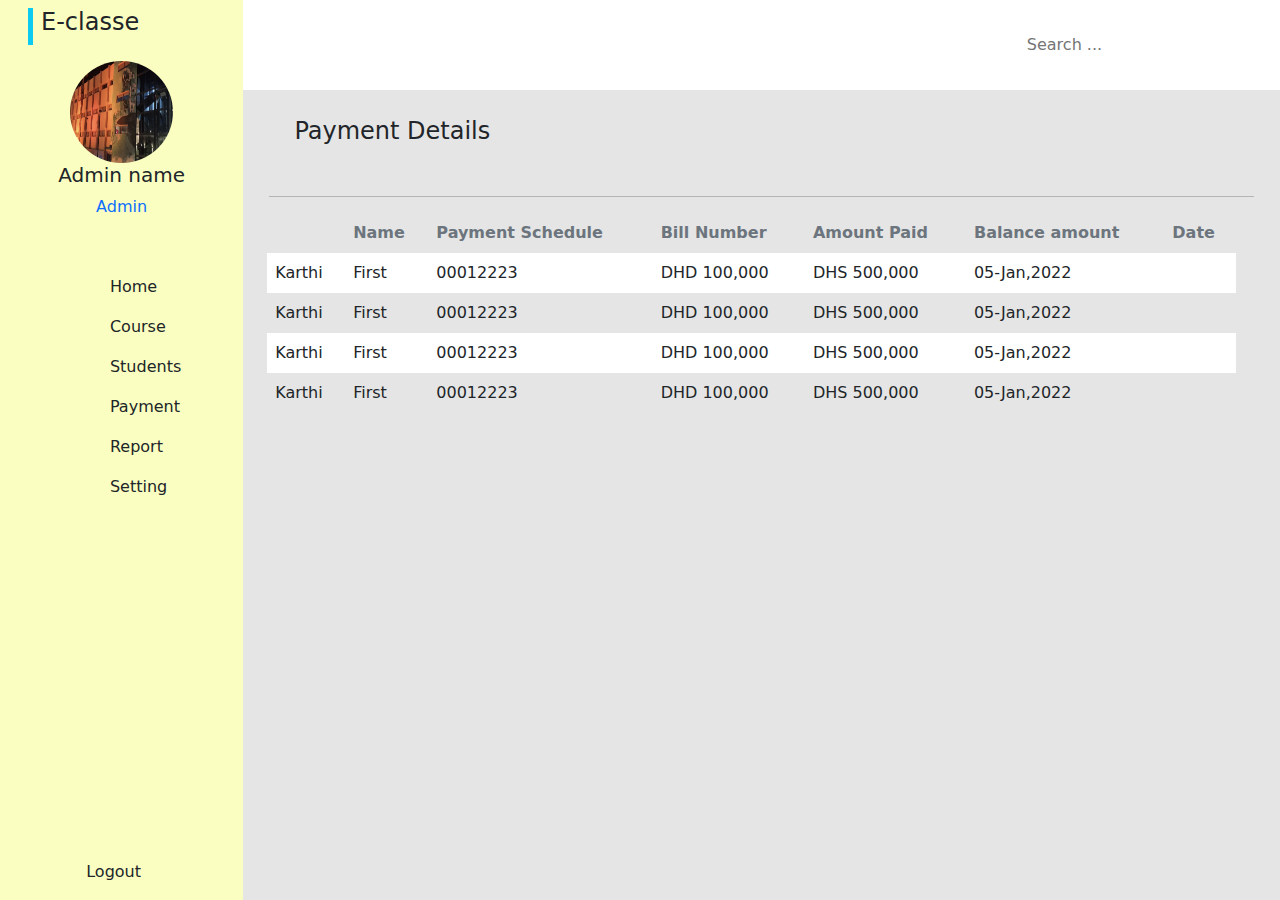
==== Payment Page/index.html @ d290ac2b "Payment page (puisque c'est presque la mm chose que la page student j'ai copié le mm code et j'ai mo" ====
<!DOCTYPE html>
<html lang="en">
<head>
    <meta charset="UTF-8">
    <meta http-equiv="X-UA-Compatible" content="IE=edge">
    <meta name="viewport" content="width=device-width, initial-scale=1.0">
    <link rel="stylesheet" href="bootstrap.min.css">
    <link rel="stylesheet" href="style.css">
    <link href="https://cdn.staticaly.com/gh/hung1001/font-awesome-pro/4cac1a6/css/all.css" rel="stylesheet" type="text/css"/>    
    <title>PAYMENT</title>
</head>
<body>
    <main class="d-flex">
        <aside class="container m-0 d-flex flex-column">
            <div class="border-start border-5 border-info mt-2 mb-3 ms-3 px-2">
                <h1 class="fs-4">E-classe</h1>
            </div>
            <div class="d-flex flex-column align-items-center">
                <img class="profil" src="/Assets/images/profil.png" alt="profil">
                <h4 class="fs-5">Admin name</h4>
                <p class=" admin mb-5 fs-6"><a href="#">Admin</a></p>
            </div>
            <nav class="d-flex flex-column align-items-center">
                <ul>
                    <li class="pb-2 pt-2"><i class="fas fa-home me-3"></i>Home</li>
                    <li class="pb-2 pt-2"><i class="far fa-bookmark me-3"></i>Course</li>
                    <li class="pb-2 pt-2"><i class="far fa-graduation-cap me-3"></i>Students</li>
                    <li class="pb-2 pt-2"><i class="far fa-usd-square me-3"></i></i>Payment</li>
                    <li class="pb-2 pt-2"><i class="far fa-file-chart-line me-3"></i>Report</li>
                    <li class="pb-2 pt-2"><i class="fal fa-sliders-v-square me-3"></i>Setting</li>
                </ul>
            </nav>
            <div class="logOut mt-auto d-flex flex-column align-items-center">
                <p>Logout<i class="fal fa-sign-out-alt ms-3"></i></p>
            </div>
        </aside>
        <section class="content">
            <div class="searchBar d-flex align-items-center">
                <div class="play">
                    <i class="fal fa-play-circle"></i>
                </div>
                <div class="recherche">
                    <input class="rounded border-0" type="text" placeholder="Search ...">
                    <i class="fal fa-bell"></i>
                </div>
            </div>
            <div class="body">
                <div class="partTwo d-flex align-items-center">
                    <div class="pmtDtl fw-bolder">
                        <h4>Payment Details</h4>
                    </div>
                    <div class="sort">
                        <i class="fal fa-sort ms-5"></i>
                    </div>
                </div>
                <div class="d-flex justify-content-center"><hr></div>
                <div class="partThree px-4 ">
                    <table class="table table-borderless">
                      <thead class="text-muted">
                        <tr>
                          <th scope="col"></th>
                          <th scope="col">Name</th>
                          <th scope="col">Payment Schedule</th>
                          <th scope="col">Bill Number</th>
                          <th scope="col">Amount Paid</th>
                          <th scope="col">Balance amount</th>
                          <th scope="col">Date</th>
                          <th></th>
                        </tr>
                      </thead>
                      <tbody>
                        <tr class="bg-white">
                          <td>Karthi</td>
                          <td>First</td>
                          <td>00012223</td>
                          <td>DHD 100,000</td>
                          <td>DHS 500,000</td>
                          <td>05-Jan,2022</td>
                          <td><i class="fal fa-eye"></i></td>
                        </tr>
                        <tr>
                            <td>Karthi</td>
                            <td>First</td>
                            <td>00012223</td>
                            <td>DHD 100,000</td>
                            <td>DHS 500,000</td>
                            <td>05-Jan,2022</td>
                            <td><i class="fal fa-eye"></i></td>
                          </tr>
                          <tr class="bg-white">
                            <td>Karthi</td>
                            <td>First</td>
                            <td>00012223</td>
                            <td>DHD 100,000</td>
                            <td>DHS 500,000</td>
                            <td>05-Jan,2022</td>
                            <td><i class="fal fa-eye"></i></td>
                          </tr>
                          <tr>
                            <td>Karthi</td>
                            <td>First</td>
                            <td>00012223</td>
                            <td>DHD 100,000</td>
                            <td>DHS 500,000</td>
                            <td>05-Jan,2022</td>
                            <td><i class="fal fa-eye"></i></td>
                          </tr>
                      </tbody>
                    </table>
                </div> 
            </div>
        </section>   
    </main>  
</body>
</html>
---- Payment Page/style.css ----
li
{
    list-style-type: none;
}
aside
{
    background: #FAFFC1;
    width: 19vw !important;
    height: 100vh !important;
}
.profil
{
    width: 8vw;
    height: 8vw;
    border-radius: 50%;
}
ul :hover
{
    background-color: #00C1FE;
    border-radius: 0.5vw;
    cursor: pointer;
}
nav>ul>li>i
{
    width: 2vw;
}
.logOut :hover
{
    background-color: #00C1FE;
    border-radius: 0.5vw;
    cursor: pointer;
}
a 
{
    text-decoration: none;
}
.content
{
    width: 81vw;
    height: 100vh;
}
.searchBar
{
    height: 10vh;
    position: relative;
}
.play
{
    position: absolute;
    left: 4vw;
}
.recherche
{
    position: absolute;
    right: 4vw;
}
.partTwo
{
    height: 10vh;
    position: relative;
}
.pmtDtl
{
    position: absolute;
    left: 4vw;
}
.sort
{
    position: absolute;
    right: 4vw;
}
hr{
    width: 95%;
}
.body
{
    background-color: #E5E5E5;
    height: 90vh;
}
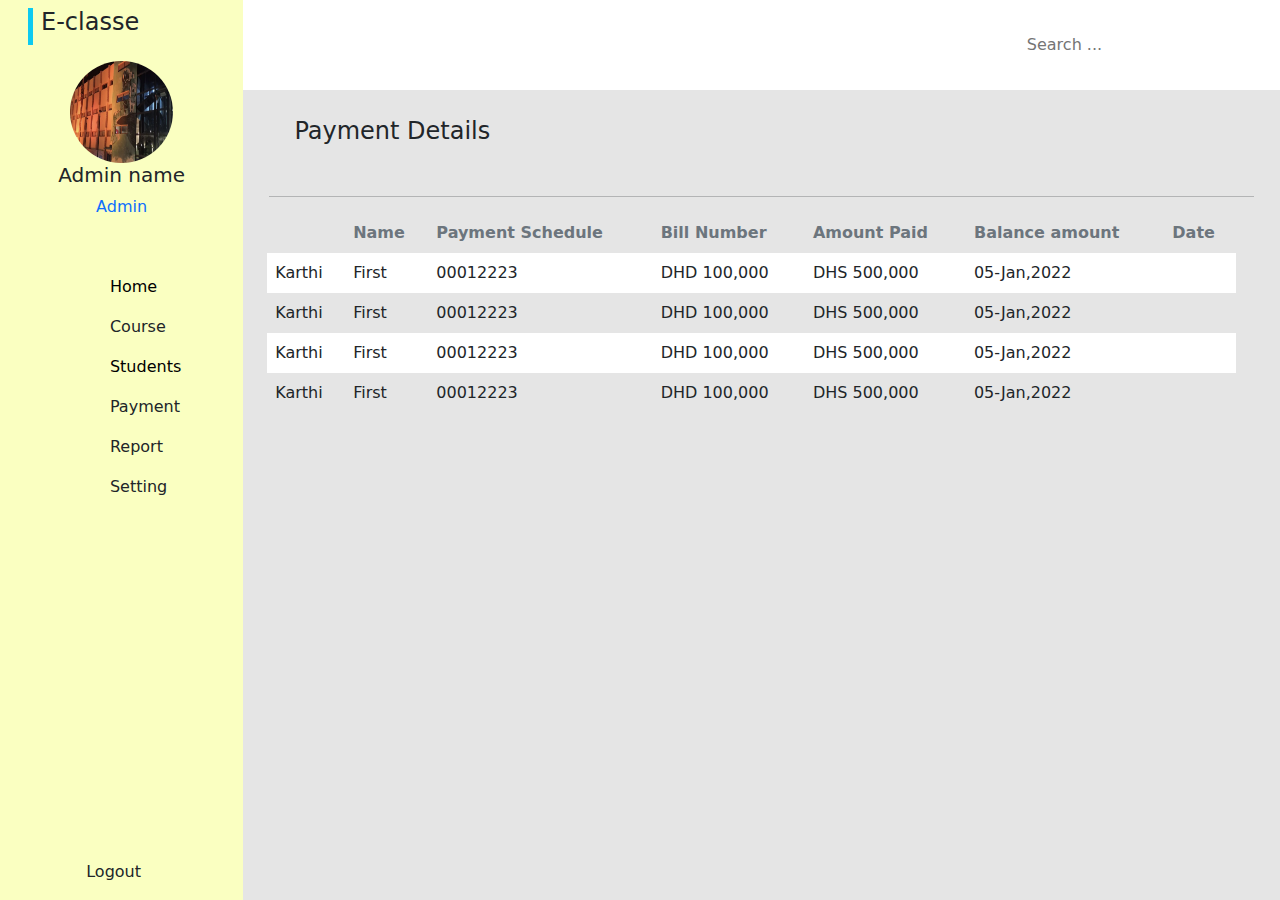
==== commit ac2ca8ed: "link between pages" ====
--- a/Payment Page/index.html
+++ b/Payment Page/index.html
@@ -22,9 +22,9 @@
             </div>
             <nav class="d-flex flex-column align-items-center">
                 <ul>
-                    <li class="pb-2 pt-2"><i class="fas fa-home me-3"></i>Home</li>
+                    <li class="pb-2 pt-2"><a class="text-black" href="/Home Page/index.html"><i class="fas fa-home me-3"></i>Home</a></li>
                     <li class="pb-2 pt-2"><i class="far fa-bookmark me-3"></i>Course</li>
-                    <li class="pb-2 pt-2"><i class="far fa-graduation-cap me-3"></i>Students</li>
+                    <li class="pb-2 pt-2"><a class="text-black" href="/Students Page/index.html"><i class="far fa-graduation-cap me-3"></i>Students</a></li>
                     <li class="pb-2 pt-2"><i class="far fa-usd-square me-3"></i></i>Payment</li>
                     <li class="pb-2 pt-2"><i class="far fa-file-chart-line me-3"></i>Report</li>
                     <li class="pb-2 pt-2"><i class="fal fa-sliders-v-square me-3"></i>Setting</li>
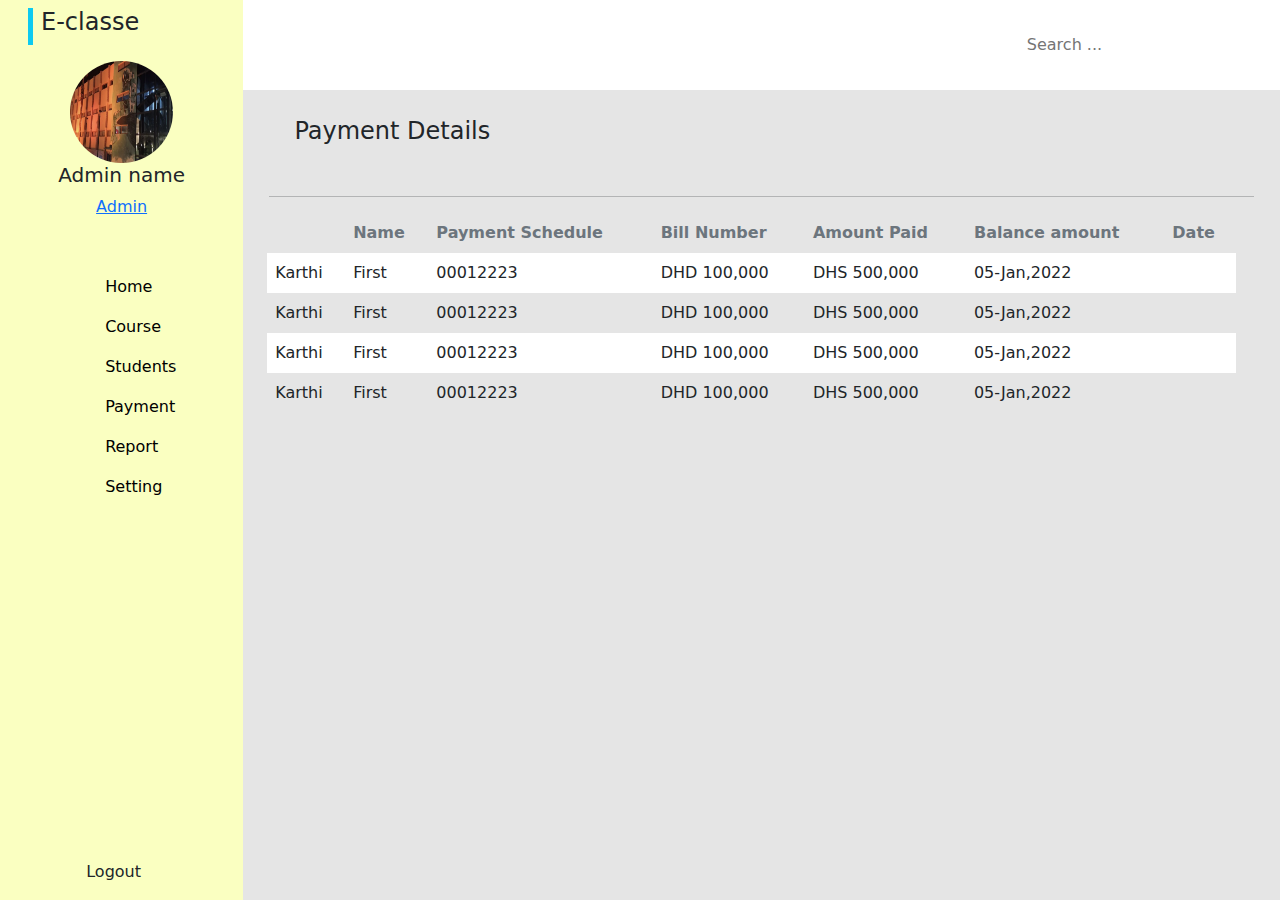
==== commit 1f828d99: "liaison entre les pages" ====
--- a/Payment Page/index.html
+++ b/Payment Page/index.html
@@ -21,13 +21,13 @@
                 <p class=" admin mb-5 fs-6"><a href="#">Admin</a></p>
             </div>
             <nav class="d-flex flex-column align-items-center">
-                <ul>
-                    <li class="pb-2 pt-2"><a class="text-black" href="/Home Page/index.html"><i class="fas fa-home me-3"></i>Home</a></li>
-                    <li class="pb-2 pt-2"><i class="far fa-bookmark me-3"></i>Course</li>
-                    <li class="pb-2 pt-2"><a class="text-black" href="/Students Page/index.html"><i class="far fa-graduation-cap me-3"></i>Students</a></li>
-                    <li class="pb-2 pt-2"><i class="far fa-usd-square me-3"></i></i>Payment</li>
-                    <li class="pb-2 pt-2"><i class="far fa-file-chart-line me-3"></i>Report</li>
-                    <li class="pb-2 pt-2"><i class="fal fa-sliders-v-square me-3"></i>Setting</li>
+                <ul class="nav navbar-nav">
+                    <li class="pb-2 pt-2"><a class="d-flex align-items-center text-black text-decoration-none ps-3 pe-3" href="/Home Page/index.html"><i class="fas fa-home mb-0"></i><p class="mb-0">Home</p></a></li>
+                    <li class="pb-2 pt-2"><a class="d-flex align-items-center text-black text-decoration-none ps-3 pe-3" href="#"><i class="far fa-bookmark mb-0"></i><p class="mb-0">Course</p></a></li>
+                    <li class="pb-2 pt-2"><a class="d-flex align-items-center text-black text-decoration-none ps-3 pe-3" href="/Students Page/index.html"><i class="far fa-graduation-cap mb-0"></i><p class="mb-0">Students</p></a></li>
+                    <li class="pb-2 pt-2"><a class="d-flex align-items-center text-black text-decoration-none ps-3 pe-3" href="/Payment Page/index.html"><i class="far fa-usd-square mb-0"></i></i><p class="mb-0">Payment</p></a></li>
+                    <li class="pb-2 pt-2"><a class="d-flex align-items-center text-black text-decoration-none ps-3 pe-3" href="#"><i class="far fa-file-chart-line mb-0"></i><p class="mb-0">Report</p></a></li>
+                    <li class="pb-2 pt-2"><a class="d-flex align-items-center text-black text-decoration-none ps-3 pe-3" href="#"><i class="fal fa-sliders-v-square mb-0"></i><p class="mb-0">Setting</p></a></li>
                 </ul>
             </nav>
             <div class="logOut mt-auto d-flex flex-column align-items-center">
--- a/Payment Page/style.css
+++ b/Payment Page/style.css
@@ -1,7 +1,3 @@
-li
-{
-    list-style-type: none;
-}
 aside
 {
     background: #FAFFC1;
@@ -18,21 +14,16 @@
 {
     background-color: #00C1FE;
     border-radius: 0.5vw;
-    cursor: pointer;
 }
-nav>ul>li>i
+nav>ul>li>a>i
 {
-    width: 2vw;
+    width: 3vw;
 }
 .logOut :hover
 {
     background-color: #00C1FE;
     border-radius: 0.5vw;
     cursor: pointer;
-}
-a 
-{
-    text-decoration: none;
 }
 .content
 {
@@ -76,4 +67,4 @@
 {
     background-color: #E5E5E5;
     height: 90vh;
-}
+}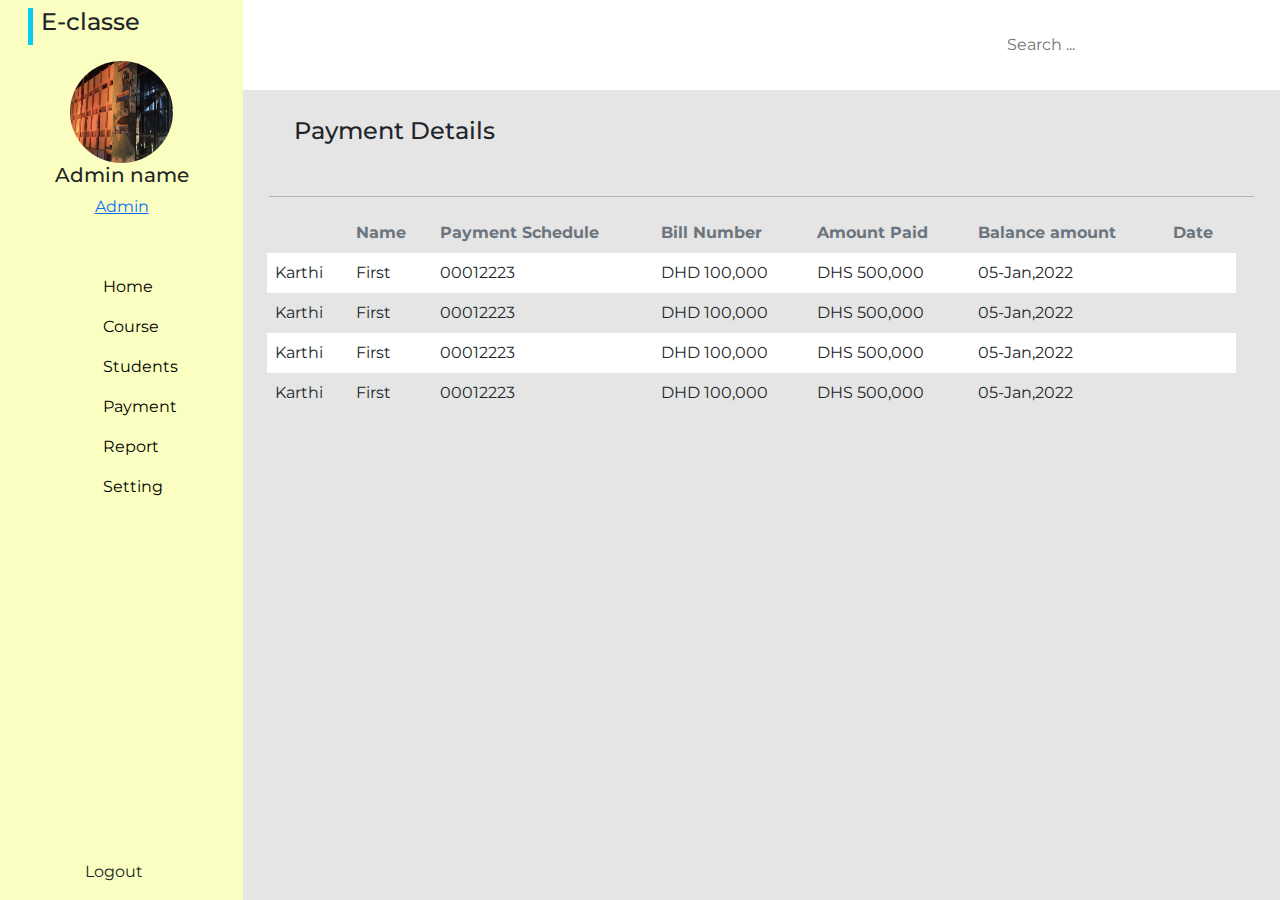
==== commit e1747a23: "responsive" ====
--- a/Payment Page/index.html
+++ b/Payment Page/index.html
@@ -12,10 +12,10 @@
 <body>
     <main class="d-flex">
         <aside class="container m-0 d-flex flex-column">
-            <div class="border-start border-5 border-info mt-2 mb-3 ms-3 px-2">
+            <div class="eclasse border-start border-5 border-info mt-2 mb-3 ms-3 px-2">
                 <h1 class="fs-4">E-classe</h1>
             </div>
-            <div class="d-flex flex-column align-items-center">
+            <div class="profilDiv d-flex flex-column align-items-center">
                 <img class="profil" src="/Assets/images/profil.png" alt="profil">
                 <h4 class="fs-5">Admin name</h4>
                 <p class=" admin mb-5 fs-6"><a href="#">Admin</a></p>
@@ -61,9 +61,9 @@
                           <th scope="col"></th>
                           <th scope="col">Name</th>
                           <th scope="col">Payment Schedule</th>
-                          <th scope="col">Bill Number</th>
-                          <th scope="col">Amount Paid</th>
-                          <th scope="col">Balance amount</th>
+                          <th class="Col" scope="col">Bill Number</th>
+                          <th class="Col" scope="col">Amount Paid</th>
+                          <th class="Col" scope="col">Balance amount</th>
                           <th scope="col">Date</th>
                           <th></th>
                         </tr>
@@ -73,36 +73,36 @@
                           <td>Karthi</td>
                           <td>First</td>
                           <td>00012223</td>
-                          <td>DHD 100,000</td>
-                          <td>DHS 500,000</td>
-                          <td>05-Jan,2022</td>
+                          <td class="Col">DHD 100,000</td>
+                          <td class="Col">DHS 500,000</td>
+                          <td class="Col">05-Jan,2022</td>
                           <td><i class="fal fa-eye"></i></td>
                         </tr>
                         <tr>
                             <td>Karthi</td>
                             <td>First</td>
                             <td>00012223</td>
-                            <td>DHD 100,000</td>
-                            <td>DHS 500,000</td>
-                            <td>05-Jan,2022</td>
+                            <td class="Col">DHD 100,000</td>
+                            <td class="Col">DHS 500,000</td>
+                            <td class="Col">05-Jan,2022</td>
                             <td><i class="fal fa-eye"></i></td>
                           </tr>
                           <tr class="bg-white">
                             <td>Karthi</td>
                             <td>First</td>
                             <td>00012223</td>
-                            <td>DHD 100,000</td>
-                            <td>DHS 500,000</td>
-                            <td>05-Jan,2022</td>
+                            <td class="Col">DHD 100,000</td>
+                            <td class="Col">DHS 500,000</td>
+                            <td class="Col">05-Jan,2022</td>
                             <td><i class="fal fa-eye"></i></td>
                           </tr>
                           <tr>
                             <td>Karthi</td>
                             <td>First</td>
                             <td>00012223</td>
-                            <td>DHD 100,000</td>
-                            <td>DHS 500,000</td>
-                            <td>05-Jan,2022</td>
+                            <td class="Col">DHD 100,000</td>
+                            <td class="Col">DHS 500,000</td>
+                            <td class="Col">05-Jan,2022</td>
                             <td><i class="fal fa-eye"></i></td>
                           </tr>
                       </tbody>
--- a/Payment Page/style.css
+++ b/Payment Page/style.css
@@ -1,3 +1,7 @@
+@import url('https://fonts.googleapis.com/css2?family=Montserrat&display=swap');
+*{
+    font-family: montserrat;
+}
 aside
 {
     background: #FAFFC1;
@@ -67,4 +71,75 @@
 {
     background-color: #E5E5E5;
     height: 90vh;
+}
+@media screen and (max-width : 768px)
+{
+    main
+    {
+        display: flex;
+        flex-direction: column-reverse;
+        width: 100vw;
+        height: 100vh;
+    }
+    .profilDiv
+    {
+        display: none !important;
+    }
+    .content
+    {
+        width: 100%;
+        height: 90vh;
+    }
+    .Col
+    {
+        display: none;
+    }
+    .searchBar
+    {
+        width: 100%;
+        height: 10%;
+    }
+    .btn
+    {
+        display: none;
+    }
+    .body
+    {
+        display: flex;
+        flex-direction: column;
+        height: 90% !important; 
+    }
+    aside
+    {
+        width: 100% !important;
+        height: 10vh !important;
+    }
+    nav>ul>li>a>p
+    {
+        display : none;
+    }
+    .eclasse
+    {
+        display: none !important;
+    }
+    ul
+    {
+        width: 100%;
+        display: flex;
+        flex-direction: row !important;
+        align-items: center;
+        justify-content: center;
+    }
+    nav>ul>li>a>i
+    {
+        width: 8vw;
+    }
+    .logOut
+    {
+        display: none !important;
+    }
+    .icone
+    {
+        display: none;
+    }
 }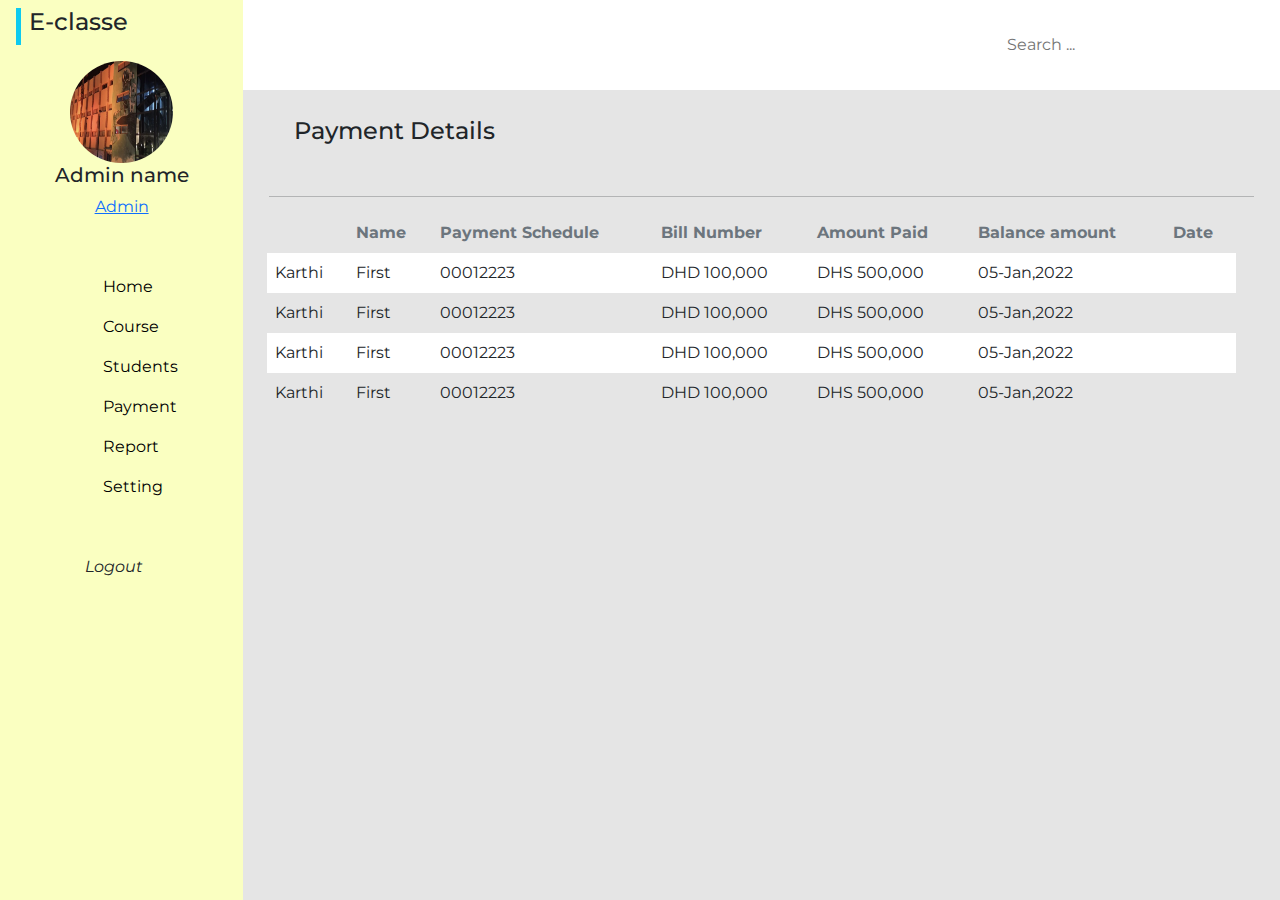
==== commit f5ac8be2: "navBar" ====
--- a/Payment Page/index.html
+++ b/Payment Page/index.html
@@ -11,7 +11,7 @@
 </head>
 <body>
     <main class="d-flex">
-        <aside class="container m-0 d-flex flex-column">
+        <aside class="m-0 d-flex flex-lg-column flex-md-row">
             <div class="eclasse border-start border-5 border-info mt-2 mb-3 ms-3 px-2">
                 <h1 class="fs-4">E-classe</h1>
             </div>
@@ -20,7 +20,7 @@
                 <h4 class="fs-5">Admin name</h4>
                 <p class=" admin mb-5 fs-6"><a href="#">Admin</a></p>
             </div>
-            <nav class="d-flex flex-column align-items-center">
+            <nav class="d-flex flex-lg-column align-items-center">
                 <ul class="nav navbar-nav">
                     <li class="pb-2 pt-2"><a class="d-flex align-items-center text-black text-decoration-none ps-3 pe-3" href="/Home Page/index.html"><i class="fas fa-home mb-0"></i><p class="mb-0">Home</p></a></li>
                     <li class="pb-2 pt-2"><a class="d-flex align-items-center text-black text-decoration-none ps-3 pe-3" href="#"><i class="far fa-bookmark mb-0"></i><p class="mb-0">Course</p></a></li>
@@ -29,10 +29,10 @@
                     <li class="pb-2 pt-2"><a class="d-flex align-items-center text-black text-decoration-none ps-3 pe-3" href="#"><i class="far fa-file-chart-line mb-0"></i><p class="mb-0">Report</p></a></li>
                     <li class="pb-2 pt-2"><a class="d-flex align-items-center text-black text-decoration-none ps-3 pe-3" href="#"><i class="fal fa-sliders-v-square mb-0"></i><p class="mb-0">Setting</p></a></li>
                 </ul>
+                <div class="logOut mt-5 d-flex flex-column align-items-center">
+                    <i class="d-flex flex-row-reverse fal fa-sign-out-alt ps-3 pe-3"><p class="me-3">Logout</p></i>
+                </div>
             </nav>
-            <div class="logOut mt-auto d-flex flex-column align-items-center">
-                <p>Logout<i class="fal fa-sign-out-alt ms-3"></i></p>
-            </div>
         </aside>
         <section class="content">
             <div class="searchBar d-flex align-items-center">
--- a/Payment Page/style.css
+++ b/Payment Page/style.css
@@ -85,6 +85,10 @@
     {
         display: none !important;
     }
+    nav
+    {
+        width: 100%;
+    }
     .content
     {
         width: 100%;
@@ -98,10 +102,6 @@
     {
         width: 100%;
         height: 10%;
-    }
-    .btn
-    {
-        display: none;
     }
     .body
     {
@@ -132,7 +132,7 @@
     }
     nav>ul>li>a>i
     {
-        width: 8vw;
+        width: 3vw;
     }
     .logOut
     {
